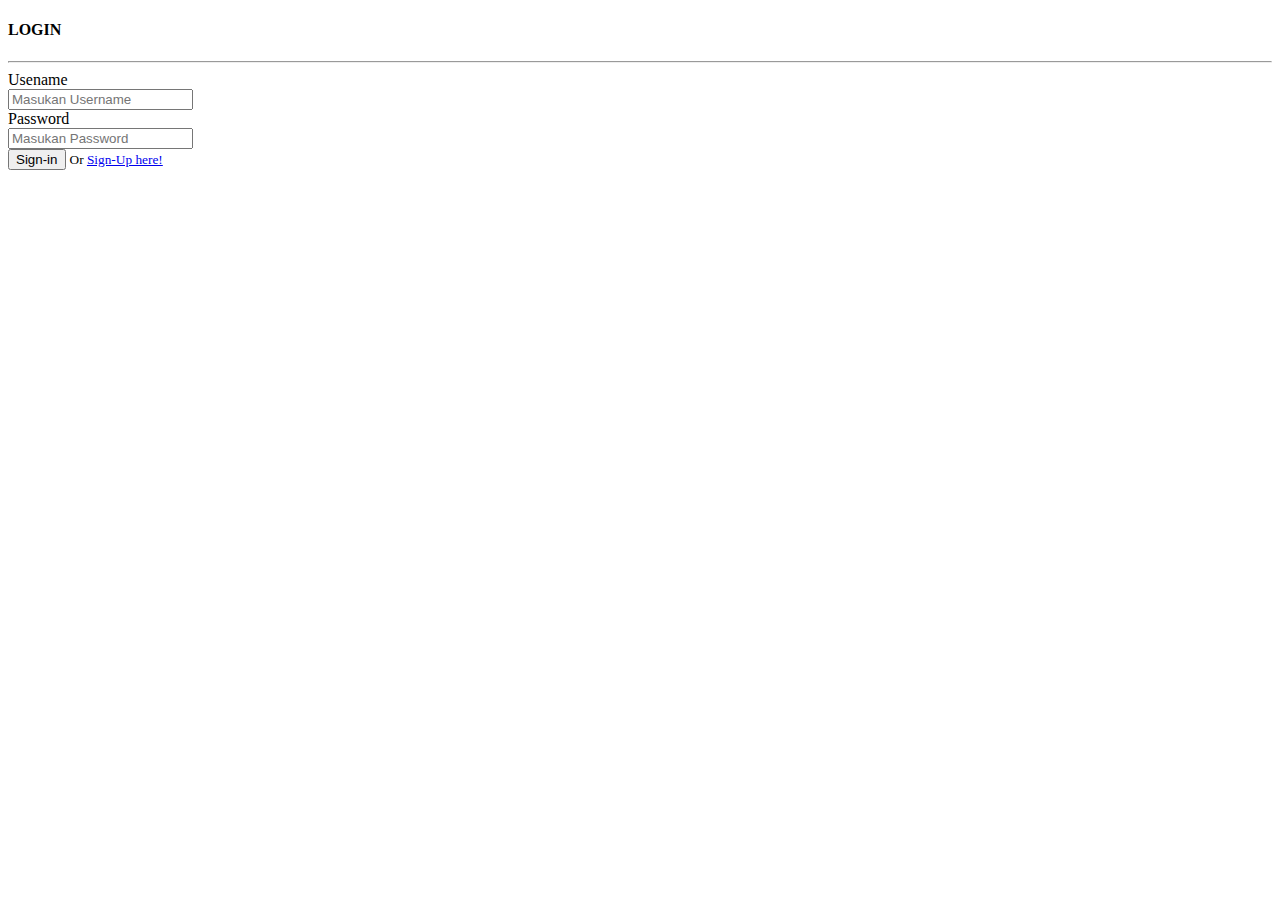
==== login.html @ b9da2462 "adding login page (linked to index.html)" ====
<!DOCTYPE html>
<html lang="en">
<head>
    <meta charset="UTF-8">
    <meta name="viewport" content="width=device-width, initial-scale=1.0">
    <title>Bootsrap with Framework Indonesia</title>
    <link rel="stylesheet" href="css/bootstrap.min.css" type="text/css">
    <script type="text/javascript" src="js/jquery.js"></script>
    <script type="text/javascript" src="js/popper.js"></script>
    <link rel="stylesheet" href="style.css">
    <link rel="stylesheet" href="fontawesome/css/all.css">
</head>
<body id="form-login">
    
    <div class="container container-login">
        <h4 class="text-center mb-3">LOGIN</h4><hr>
    
         <form action="">
            <div class="form-group">
                <label for="">Usename</label>
                <!-- mrnambahkan fa pada form -->
                <div class="input-group">
                    <div class="input-group-prepend">
                        <div class="input-group-text">
                            <i class="fas fa-user"></i>
                        </div>
                    </div>
                    <input type="text" class="form-control" placeholder="Masukan Username">
                </div>
            </div>
    
            <div class="form-group">
                <label for="">Password</label>
                <!-- mrnambahkan fa pada form -->
                <div class="input-group">
                    <div class="input-group-prepend">
                        <div class="input-group-text">
                            <i class="fas fa-user"></i>
                        </div>
                    </div>
                    <input type="password" class="form-control" placeholder="Masukan Password">
                </div>
            </div>
            <button type="Submit" class="text-center btn">Sign-in</button>
            <small class="ml-3">Or <a href="index.html">Sign-Up here!</a></small>
        </form>
    </div>

    <script type="text/javascript" src="js/bootstrap.min.js"></script>

</body>
</html>
---- style.css ----
/* style navbar */
nav a  {
    font-size: larger;
    font-weight: 400;
}

/* style jumbotron */
.jumbotron {
    background-image: url(images/slider1.jpg);
    height: 750px;
    text-align: center;
    background-size: cover;
    margin-top: -120px;
}
.jumbotron .welcome {
    color: #fff;
    margin-top: 230px;
}
.jumbotron .desc {
    margin-top: 30px;
}
.jumbotron p {
    margin-top: 10px;
    font-size: 25px;
    font-weight: 300;
    color: #fff;
}
.jumbotron hr {
    border-color: rgb(225, 238, 48);
    width: 100px;
    border-width: 3px;
}
.jumbotron .btn {
    background-color: rgb(225, 238, 48);
    border: none;
    border-radius: 25px;
    color: black;
    padding-right: 25px;
    padding-left: 25px;
    margin-top: 40px;
}

/* sty;e carrousel */
.carousel-item {
    height: 670px;
    margin-top: -35px;
}
.carousel-item .welcome {
    margin-top: -385px;
}
.carousel-item  p {
    font-size: 25px;
    font-weight: 300;
    color: #fff;
}
.carousel-item  .name {
    padding-top: 35px;
}
.carousel-item  hr {
    border-color: rgb(225, 238, 48);
    width: 100px;
    border-width: 3px;
}
.carousel-item .btn {
    background-color: rgb(225, 238, 48);
    border: none;
    border-radius: 25px;
    color: black;
    padding-right: 25px;
    padding-left: 25px;
}
/* style untuk font-awesome pada navbar */
.fa-youtube {
    font-size: 32px;
    color: #ff1a1a;
}
.fa-facebook {
    font-size: 30px;
    color: #1a1aff;
}
.fa-twitter {
    font-size: 30px;
    color: #3385ff;
}
.fa-search {
    font-size: 25px;
}

/* style untuk grid system */
.foto-oned img {
    height: 30em;
}
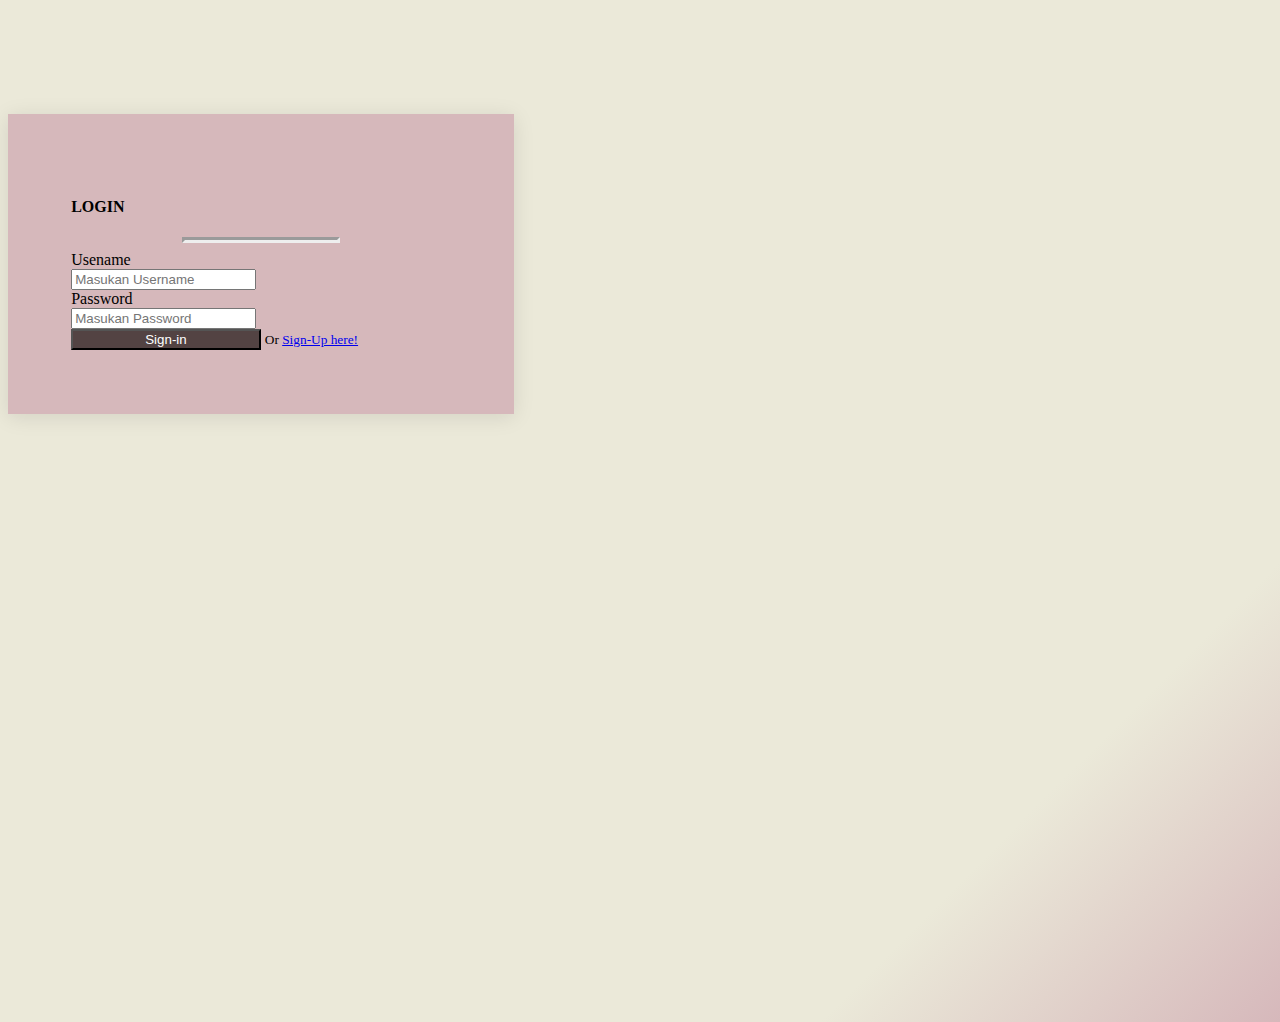
==== commit 1a61731c: "fixing sign-up" ====
--- a/login.html
+++ b/login.html
@@ -11,7 +11,7 @@
     <link rel="stylesheet" href="fontawesome/css/all.css">
 </head>
 <body id="form-login">
-    
+
     <div class="container container-login">
         <h4 class="text-center mb-3">LOGIN</h4><hr>
     
@@ -42,7 +42,7 @@
                 </div>
             </div>
             <button type="Submit" class="text-center btn">Sign-in</button>
-            <small class="ml-3">Or <a href="index.html">Sign-Up here!</a></small>
+            <small class="ml-3">Or <a href="index.html">  Sign-Up here!</a></small>
         </form>
     </div>
 
--- a/style.css
+++ b/style.css
@@ -89,4 +89,28 @@
 /* style untuk grid system */
 .foto-oned img {
     height: 30em;
+}
+
+/* style untuk form login */
+#form-login {
+    background-image: linear-gradient(135deg,rgb(235, 233, 217) 80%, rgb(214, 184, 187) 100%);
+    height: 100vh;
+}
+.container-login {
+    width: 30%;
+    margin-top: 9%;
+    padding: 5%;
+    box-shadow: 0 3px 20px rgba(0,0,0,0.1);
+    background-image: linear-gradient(135deg, rgb(214, 184, 187)  100%,rgb(235, 233, 217) 80%);
+}
+.container-login .btn {
+    width: 50%;
+    text-align: center;
+    background-color: rgb(83, 67, 67);
+    color: #fff;
+}
+.container-login hr {
+    color: #fff;
+    width: 40%;
+    border-width: 3px;
 }